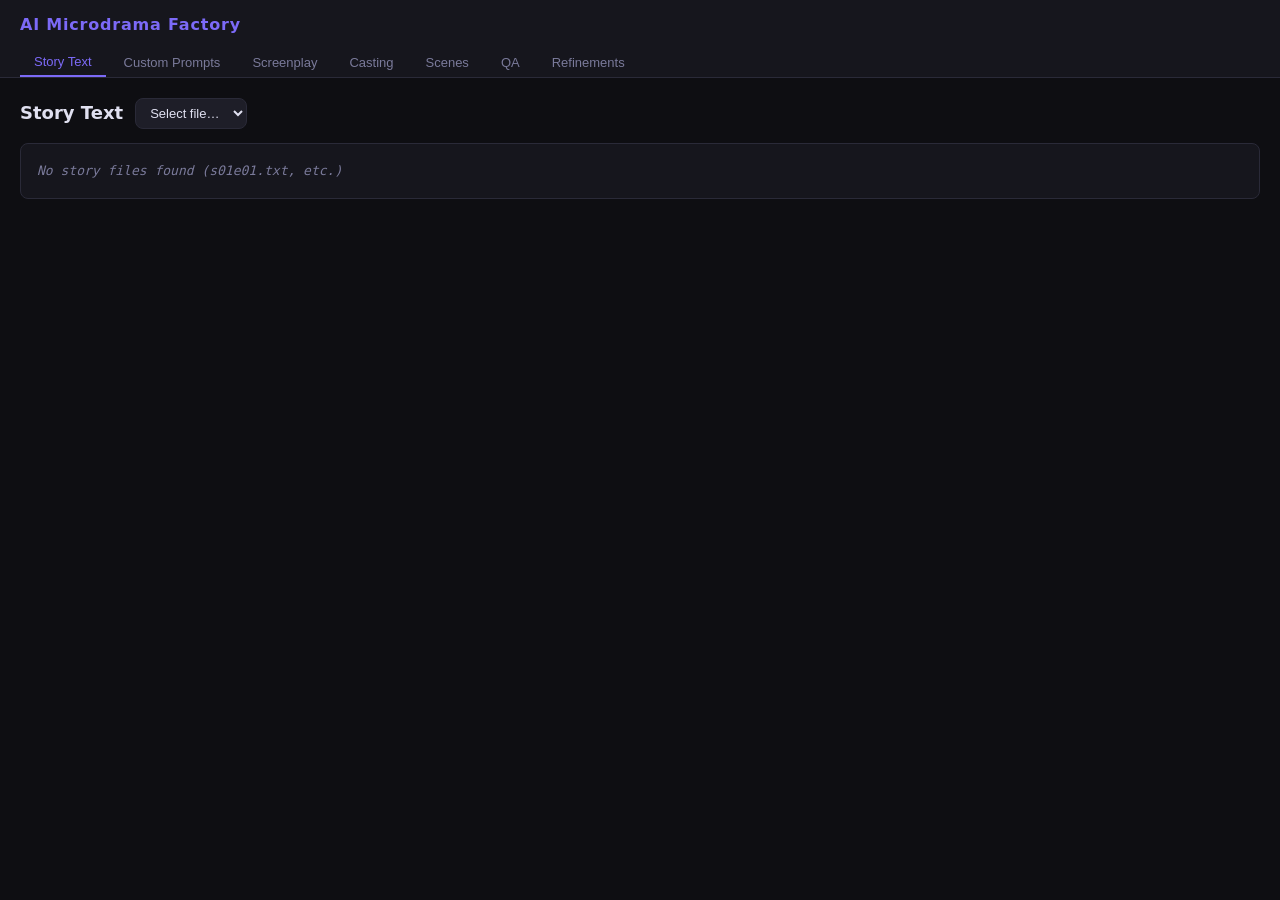
==== web/index.html @ 987e59d5 "simple UI" ====
<!DOCTYPE html>
<html lang="en">
<head>
  <meta charset="UTF-8">
  <meta name="viewport" content="width=device-width, initial-scale=1.0">
  <title>AI Microdrama Factory</title>
  <link rel="stylesheet" href="index.css">
</head>
<body>
  <header>
    <h1>AI Microdrama Factory</h1>
    <nav id="tabs">
      <button class="tab-btn active" data-tab="story">Story Text</button>
      <button class="tab-btn" data-tab="prompts">Custom Prompts</button>
      <button class="tab-btn" data-tab="screenplay">Screenplay</button>
      <button class="tab-btn" data-tab="casting">Casting</button>
      <button class="tab-btn" data-tab="scenes">Scenes</button>
      <button class="tab-btn" data-tab="qa">QA</button>
      <button class="tab-btn" data-tab="refinements">Refinements</button>
    </nav>
  </header>

  <main>
    <!-- Story Text -->
    <section id="tab-story" class="tab-pane active">
      <div class="section-header">
        <h2>Story Text</h2>
        <select id="story-file-select"><option value="">Select file…</option></select>
      </div>
      <div id="story-content" class="text-content placeholder">No story file selected.</div>
    </section>

    <!-- Custom Prompts -->
    <section id="tab-prompts" class="tab-pane">
      <div class="section-header">
        <h2>Custom Prompts</h2>
        <div class="toggle-group">
          <button class="toggle-btn active" data-dir="custom_prompts">custom_prompts/</button>
          <button class="toggle-btn" data-dir="prompts">prompts/</button>
        </div>
      </div>
      <div id="prompts-tabs" class="sub-tabs"></div>
      <div id="prompts-content" class="text-content placeholder">Loading…</div>
    </section>

    <!-- Screenplay -->
    <section id="tab-screenplay" class="tab-pane">
      <h2>Screenplay</h2>
      <div id="screenplay-meta" class="meta-block"></div>
      <div id="screenplay-episodes" class="episode-list"></div>
    </section>

    <!-- Casting -->
    <section id="tab-casting" class="tab-pane">
      <h2>Casting <span class="badge" id="casting-count"></span></h2>
      <div class="filter-row">
        <input type="text" id="casting-search" placeholder="Filter by name or type…">
        <select id="casting-type-filter"><option value="">All types</option></select>
      </div>
      <div id="casting-grid" class="ref-grid"></div>
    </section>

    <!-- Scenes -->
    <section id="tab-scenes" class="tab-pane">
      <div class="section-header">
        <h2>Scenes</h2>
        <select id="scene-select"><option value="">Select scene…</option></select>
      </div>
      <div id="scenes-content"></div>
    </section>

    <!-- QA -->
    <section id="tab-qa" class="tab-pane">
      <h2>QA Report</h2>
      <div id="qa-summary" class="meta-block"></div>
      <div id="qa-content"></div>
    </section>

    <!-- Refinements -->
    <section id="tab-refinements" class="tab-pane">
      <h2>Refinements</h2>
      <div id="refinements-content" class="placeholder">Loading…</div>
    </section>
  </main>

  <div id="lightbox" class="lightbox hidden">
    <div class="lightbox-backdrop"></div>
    <img class="lightbox-img" src="" alt="">
    <button class="lightbox-close">✕</button>
  </div>

  <script src="index.js"></script>
</body>
</html>
---- web/index.css ----
/* ── Reset & Base ── */
*, *::before, *::after { box-sizing: border-box; margin: 0; padding: 0; }

:root {
  --bg: #0e0e12;
  --surface: #16161d;
  --surface2: #1e1e28;
  --border: #2a2a38;
  --accent: #7c6af7;
  --accent2: #4ecdc4;
  --text: #e0e0f0;
  --text-muted: #7a7a9a;
  --green: #4caf78;
  --red: #e05555;
  --yellow: #f0b429;
  --radius: 8px;
  --font-mono: "Fira Code", "Cascadia Code", monospace;
}

body {
  background: var(--bg);
  color: var(--text);
  font-family: -apple-system, BlinkMacSystemFont, "Segoe UI", system-ui, sans-serif;
  font-size: 14px;
  line-height: 1.6;
  min-height: 100vh;
  display: flex;
  flex-direction: column;
}

/* ── Header / Nav ── */
header {
  background: var(--surface);
  border-bottom: 1px solid var(--border);
  padding: 12px 20px 0;
  position: sticky;
  top: 0;
  z-index: 100;
}

header h1 {
  font-size: 16px;
  font-weight: 700;
  color: var(--accent);
  letter-spacing: .05em;
  margin-bottom: 10px;
}

#tabs {
  display: flex;
  gap: 4px;
  flex-wrap: wrap;
}

.tab-btn {
  background: none;
  border: none;
  color: var(--text-muted);
  padding: 6px 14px;
  cursor: pointer;
  border-radius: var(--radius) var(--radius) 0 0;
  font-size: 13px;
  font-weight: 500;
  transition: color .15s, background .15s;
}
.tab-btn:hover { color: var(--text); background: var(--surface2); }
.tab-btn.active { color: var(--accent); border-bottom: 2px solid var(--accent); }

/* ── Main ── */
main {
  flex: 1;
  padding: 20px;
  max-width: 1400px;
  width: 100%;
  margin: 0 auto;
}

.tab-pane { display: none; }
.tab-pane.active { display: block; }

/* ── Section headers ── */
.section-header {
  display: flex;
  align-items: center;
  gap: 12px;
  margin-bottom: 14px;
  flex-wrap: wrap;
}
.section-header h2 { margin: 0; }

h2 {
  font-size: 18px;
  font-weight: 600;
  margin-bottom: 14px;
  color: var(--text);
}

/* ── Text content ── */
.text-content {
  background: var(--surface);
  border: 1px solid var(--border);
  border-radius: var(--radius);
  padding: 16px;
  white-space: pre-wrap;
  font-family: var(--font-mono);
  font-size: 13px;
  line-height: 1.7;
  overflow-x: auto;
  max-height: 80vh;
  overflow-y: auto;
}
.text-content.placeholder { color: var(--text-muted); font-style: italic; }

/* ── Meta block ── */
.meta-block {
  background: var(--surface2);
  border: 1px solid var(--border);
  border-radius: var(--radius);
  padding: 14px 16px;
  margin-bottom: 16px;
  font-size: 13px;
}
.meta-block .label { color: var(--text-muted); margin-right: 6px; }
.meta-block .value { font-weight: 600; }
.meta-row { margin-bottom: 4px; }

/* ── Toggle buttons ── */
.toggle-group { display: flex; gap: 4px; }
.toggle-btn {
  background: var(--surface2);
  border: 1px solid var(--border);
  border-radius: var(--radius);
  color: var(--text-muted);
  padding: 4px 12px;
  cursor: pointer;
  font-size: 12px;
  transition: all .15s;
}
.toggle-btn:hover { color: var(--text); }
.toggle-btn.active { background: var(--accent); color: #fff; border-color: var(--accent); }

/* ── Sub-tabs ── */
.sub-tabs {
  display: flex;
  gap: 4px;
  margin-bottom: 12px;
  flex-wrap: wrap;
}
.sub-tab-btn {
  background: var(--surface2);
  border: 1px solid var(--border);
  border-radius: var(--radius);
  color: var(--text-muted);
  padding: 4px 12px;
  cursor: pointer;
  font-size: 12px;
  transition: all .15s;
}
.sub-tab-btn:hover { color: var(--text); }
.sub-tab-btn.active { background: var(--surface); border-color: var(--accent); color: var(--accent); }

/* ── Episode list ── */
.episode-list { display: flex; flex-direction: column; gap: 10px; }

.episode-card {
  background: var(--surface);
  border: 1px solid var(--border);
  border-radius: var(--radius);
  overflow: hidden;
}

.episode-header {
  display: flex;
  align-items: center;
  gap: 10px;
  padding: 10px 14px;
  cursor: pointer;
  user-select: none;
  transition: background .15s;
}
.episode-header:hover { background: var(--surface2); }

.ep-num {
  background: var(--accent);
  color: #fff;
  font-size: 11px;
  font-weight: 700;
  padding: 2px 7px;
  border-radius: 4px;
  min-width: 28px;
  text-align: center;
}

.ep-loc { color: var(--accent2); font-weight: 600; font-size: 13px; }
.ep-time { color: var(--text-muted); font-size: 12px; }
.ep-chevron { margin-left: auto; color: var(--text-muted); transition: transform .2s; }
.episode-card.open .ep-chevron { transform: rotate(180deg); }

.episode-body {
  display: none;
  padding: 12px 14px;
  border-top: 1px solid var(--border);
}
.episode-card.open .episode-body { display: block; }

.ep-field { margin-bottom: 10px; }
.ep-field-label {
  font-size: 11px;
  font-weight: 700;
  text-transform: uppercase;
  letter-spacing: .06em;
  color: var(--text-muted);
  margin-bottom: 4px;
}
.ep-field-value {
  font-size: 13px;
  line-height: 1.6;
  white-space: pre-wrap;
}

/* ── Filter row ── */
.filter-row {
  display: flex;
  gap: 8px;
  margin-bottom: 14px;
  flex-wrap: wrap;
}
.filter-row input,
.filter-row select {
  background: var(--surface2);
  border: 1px solid var(--border);
  border-radius: var(--radius);
  color: var(--text);
  padding: 6px 10px;
  font-size: 13px;
  flex: 1;
  min-width: 160px;
}

select {
  background: var(--surface2);
  border: 1px solid var(--border);
  border-radius: var(--radius);
  color: var(--text);
  padding: 6px 10px;
  font-size: 13px;
}

/* ── Ref grid (casting) ── */
.ref-grid {
  display: grid;
  grid-template-columns: repeat(auto-fill, minmax(220px, 1fr));
  gap: 14px;
}

.ref-card {
  background: var(--surface);
  border: 1px solid var(--border);
  border-radius: var(--radius);
  overflow: hidden;
  transition: border-color .15s;
}
.ref-card:hover { border-color: var(--accent); }

.ref-img-wrap {
  position: relative;
  background: var(--surface2);
  aspect-ratio: 3/4;
  overflow: hidden;
  cursor: pointer;
}
.ref-img-wrap img {
  width: 100%; height: 100%;
  object-fit: cover;
  display: block;
  transition: transform .2s;
}
.ref-img-wrap:hover img { transform: scale(1.04); }
.ref-img-placeholder {
  width: 100%; height: 100%;
  display: flex;
  align-items: center;
  justify-content: center;
  color: var(--text-muted);
  font-size: 32px;
}

.ref-info { padding: 10px 12px; }
.ref-name { font-weight: 700; font-size: 13px; margin-bottom: 3px; }
.ref-type-badge {
  display: inline-block;
  font-size: 10px;
  font-weight: 700;
  text-transform: uppercase;
  padding: 1px 6px;
  border-radius: 3px;
  margin-bottom: 6px;
}
.type-character { background: #7c6af722; color: var(--accent); border: 1px solid var(--accent); }
.type-location  { background: #4ecdc422; color: var(--accent2); border: 1px solid var(--accent2); }
.type-room      { background: #f0b42922; color: var(--yellow); border: 1px solid var(--yellow); }
.type-vehicle   { background: #4caf7822; color: var(--green); border: 1px solid var(--green); }
.type-object    { background: #e0555522; color: var(--red); border: 1px solid var(--red); }
.type-interface { background: #aaa2; color: #aaa; border: 1px solid #aaa; }

.ref-logline { font-size: 11px; color: var(--text-muted); line-height: 1.5; }

/* ── Scenes tab ── */
.storyboard-img-wrap {
  margin-bottom: 20px;
  text-align: center;
}
.storyboard-img-wrap img {
  max-width: 100%;
  border-radius: var(--radius);
  border: 1px solid var(--border);
  cursor: pointer;
}

.scene-block {
  margin-bottom: 24px;
  background: var(--surface);
  border: 1px solid var(--border);
  border-radius: var(--radius);
  overflow: hidden;
}

.scene-block-header {
  display: flex;
  align-items: center;
  gap: 10px;
  padding: 10px 14px;
  cursor: pointer;
  user-select: none;
  background: var(--surface2);
  border-bottom: 1px solid var(--border);
  transition: background .15s;
}
.scene-block-header:hover { background: #222230; }
.scene-num {
  background: var(--accent2);
  color: #000;
  font-size: 11px;
  font-weight: 700;
  padding: 2px 8px;
  border-radius: 4px;
}
.scene-loc { color: var(--text); font-size: 13px; font-weight: 600; }
.scene-chevron { margin-left: auto; color: var(--text-muted); transition: transform .2s; }
.scene-block.open .scene-chevron { transform: rotate(180deg); }

.scene-panels { display: none; padding: 12px; }
.scene-block.open .scene-panels { display: grid; grid-template-columns: repeat(auto-fill, minmax(180px, 1fr)); gap: 12px; }

.panel-card {
  background: var(--surface2);
  border: 1px solid var(--border);
  border-radius: var(--radius);
  overflow: hidden;
}
.panel-img-wrap {
  aspect-ratio: 9/16;
  background: #111;
  overflow: hidden;
  cursor: pointer;
}
.panel-img-wrap img {
  width: 100%; height: 100%;
  object-fit: cover;
  transition: transform .2s;
}
.panel-img-wrap:hover img { transform: scale(1.04); }
.panel-img-placeholder {
  width: 100%; height: 100%;
  display: flex; align-items: center; justify-content: center;
  color: var(--text-muted); font-size: 24px;
}

.panel-meta { padding: 8px 10px; font-size: 11px; }
.panel-idx { font-weight: 700; color: var(--accent); margin-bottom: 4px; font-size: 12px; }
.panel-beat { display: inline-block; margin-bottom: 4px; }
.panel-hook {
  display: inline-block;
  font-size: 10px;
  font-weight: 700;
  text-transform: uppercase;
  padding: 1px 5px;
  border-radius: 3px;
  margin-left: 4px;
}
.hook-cliffhanger { background: #e0555522; color: var(--red); border: 1px solid var(--red); }
.hook-twist       { background: #7c6af722; color: var(--accent); border: 1px solid var(--accent); }
.hook-cold_open   { background: #4ecdc422; color: var(--accent2); border: 1px solid var(--accent2); }
.hook-confrontation { background: #f0b42922; color: var(--yellow); border: 1px solid var(--yellow); }
.hook-escalation  { background: #4caf7822; color: var(--green); border: 1px solid var(--green); }
.hook-none        { background: #aaa2; color: #888; border: 1px solid #555; }

.panel-field { margin-top: 4px; color: var(--text-muted); }
.panel-field b { color: var(--text); }
.panel-field.dialogue { color: var(--accent2); font-style: italic; }

.reversed-badge {
  display: inline-block;
  font-size: 9px;
  font-weight: 700;
  padding: 1px 5px;
  border-radius: 3px;
  background: #f0b42922;
  color: var(--yellow);
  border: 1px solid var(--yellow);
  margin-left: 4px;
}

/* ── QA ── */
.qa-scene-block { margin-bottom: 20px; }
.qa-scene-title {
  font-size: 14px;
  font-weight: 700;
  color: var(--accent2);
  margin-bottom: 8px;
  padding-bottom: 4px;
  border-bottom: 1px solid var(--border);
}

.qa-grid {
  display: grid;
  grid-template-columns: repeat(auto-fill, minmax(240px, 1fr));
  gap: 12px;
}

.qa-card {
  background: var(--surface);
  border: 1px solid var(--border);
  border-radius: var(--radius);
  padding: 12px;
}
.qa-card.needs-refinement { border-color: var(--red); }
.qa-card.ok { border-color: var(--green); }

.qa-panel-id { font-weight: 700; margin-bottom: 8px; font-size: 13px; }

.qa-scores { display: flex; gap: 8px; margin-bottom: 8px; flex-wrap: wrap; }
.qa-score {
  display: flex; flex-direction: column; align-items: center;
  background: var(--surface2);
  border-radius: 6px;
  padding: 5px 10px;
  min-width: 60px;
}
.qa-score-label { font-size: 9px; text-transform: uppercase; color: var(--text-muted); margin-bottom: 2px; }
.qa-score-val { font-size: 18px; font-weight: 700; }
.score-high { color: var(--green); }
.score-mid  { color: var(--yellow); }
.score-low  { color: var(--red); }

.qa-artifacts { font-size: 11px; color: var(--red); margin-bottom: 6px; }
.qa-artifacts ul { margin-left: 14px; }
.qa-reasoning { font-size: 11px; color: var(--text-muted); margin-bottom: 6px; }
.qa-refinement-prompt { font-size: 11px; color: var(--yellow); font-style: italic; }

.needs-refinement-badge {
  display: inline-block;
  font-size: 10px; font-weight: 700;
  padding: 2px 6px; border-radius: 3px;
  background: #e0555522; color: var(--red); border: 1px solid var(--red);
  margin-bottom: 6px;
}
.ok-badge {
  display: inline-block;
  font-size: 10px; font-weight: 700;
  padding: 2px 6px; border-radius: 3px;
  background: #4caf7822; color: var(--green); border: 1px solid var(--green);
  margin-bottom: 6px;
}

/* ── Refinements ── */
.refinements-list { display: flex; flex-direction: column; gap: 10px; }

.refinement-card {
  background: var(--surface);
  border: 1px solid var(--border);
  border-radius: var(--radius);
  overflow: hidden;
}

.refinement-header {
  display: flex; align-items: center; gap: 10px;
  padding: 10px 14px;
  cursor: pointer; user-select: none;
  transition: background .15s;
}
.refinement-header:hover { background: var(--surface2); }
.refinement-body {
  display: none;
  padding: 12px 14px;
  border-top: 1px solid var(--border);
}
.refinement-card.open .refinement-body { display: block; }
.refinement-chevron { margin-left: auto; color: var(--text-muted); transition: transform .2s; }
.refinement-card.open .refinement-chevron { transform: rotate(180deg); }

.diff-block {
  display: grid;
  grid-template-columns: 1fr 1fr;
  gap: 12px;
  margin-bottom: 12px;
}
.diff-col {}
.diff-col-label {
  font-size: 10px; font-weight: 700; text-transform: uppercase;
  color: var(--text-muted); margin-bottom: 4px;
}
.diff-before { background: #e0555511; border: 1px solid #e0555533; border-radius: 5px; padding: 8px; font-size: 12px; }
.diff-after  { background: #4caf7811; border: 1px solid #4caf7833; border-radius: 5px; padding: 8px; font-size: 12px; }

/* ── Badge ── */
.badge {
  background: var(--accent);
  color: #fff;
  font-size: 11px;
  font-weight: 700;
  padding: 2px 7px;
  border-radius: 10px;
  margin-left: 4px;
}

/* ── Lightbox ── */
.lightbox {
  position: fixed; inset: 0;
  display: flex; align-items: center; justify-content: center;
  z-index: 1000;
}
.lightbox.hidden { display: none; }
.lightbox-backdrop {
  position: absolute; inset: 0;
  background: rgba(0,0,0,.85);
  cursor: pointer;
}
.lightbox-img {
  position: relative;
  max-width: 90vw;
  max-height: 90vh;
  border-radius: var(--radius);
  box-shadow: 0 8px 40px #000;
  object-fit: contain;
}
.lightbox-close {
  position: absolute; top: 16px; right: 20px;
  background: none; border: none; color: #fff;
  font-size: 24px; cursor: pointer; z-index: 1001;
  line-height: 1;
}

/* ── Scrollbar ── */
::-webkit-scrollbar { width: 6px; height: 6px; }
::-webkit-scrollbar-track { background: var(--bg); }
::-webkit-scrollbar-thumb { background: var(--border); border-radius: 3px; }
::-webkit-scrollbar-thumb:hover { background: #444; }

/* ── State notice ── */
.state-info {
  background: var(--surface2);
  border: 1px solid var(--border);
  border-radius: var(--radius);
  padding: 10px 14px;
  margin-bottom: 14px;
  font-size: 12px;
  color: var(--text-muted);
}
.state-info b { color: var(--text); }

.pipeline-state-grid {
  display: flex; flex-wrap: wrap; gap: 8px; margin-top: 6px;
}
.state-step {
  display: flex; align-items: center; gap: 5px;
  background: var(--surface);
  border: 1px solid var(--border);
  border-radius: 5px;
  padding: 4px 10px;
  font-size: 11px;
}
.state-step.done { border-color: var(--green); color: var(--green); }
.state-step.pending { color: var(--text-muted); }

/* ── Errors ── */
.error-msg {
  color: var(--red);
  font-size: 13px;
  padding: 10px;
  background: #e0555511;
  border: 1px solid #e0555533;
  border-radius: var(--radius);
}
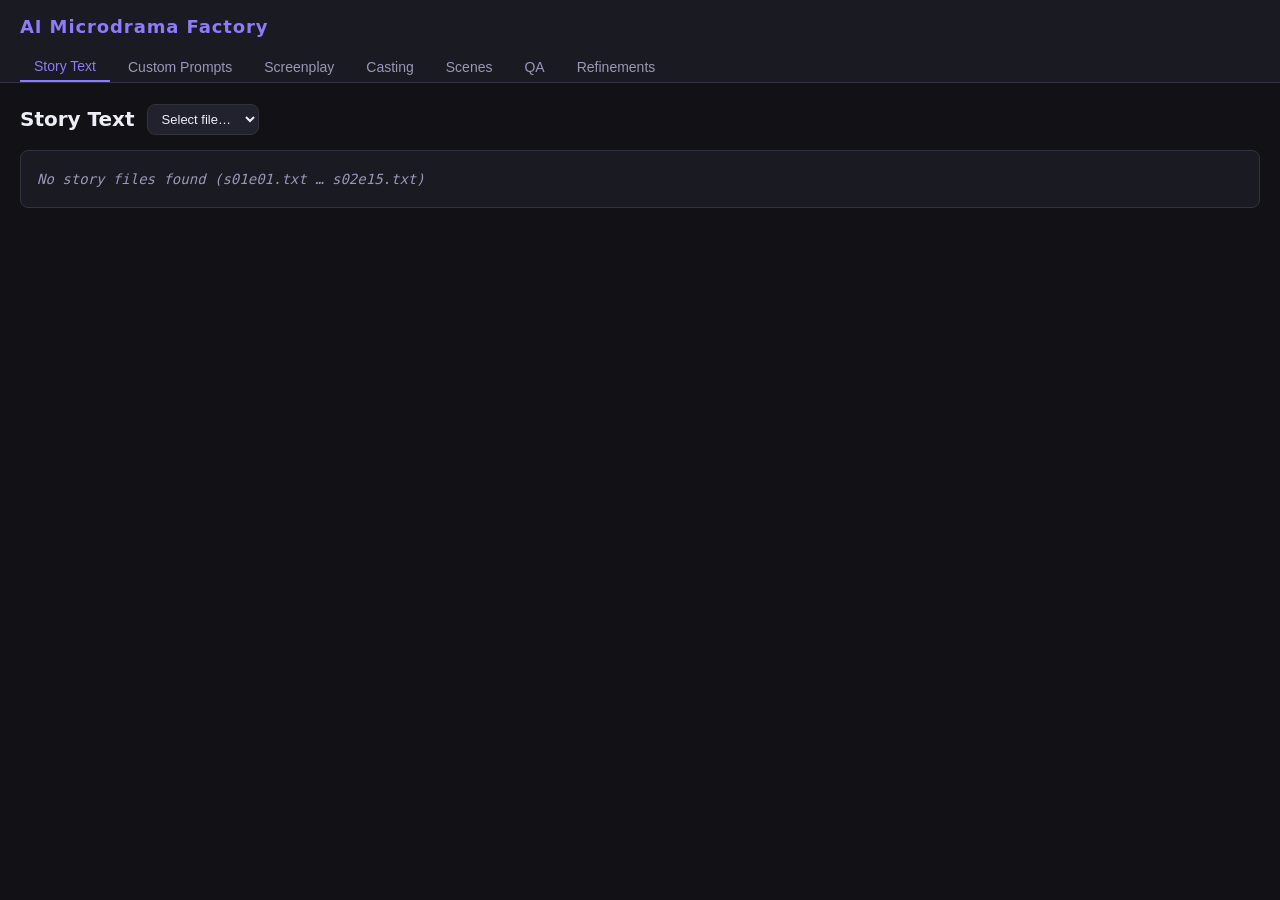
==== commit 1b702377: "update web ui" ====
--- a/web/index.html
+++ b/web/index.html
@@ -89,6 +89,7 @@
     <button class="lightbox-close">✕</button>
   </div>
 
+  <script src="https://cdn.jsdelivr.net/npm/marked/marked.min.js"></script>
   <script src="index.js"></script>
 </body>
 </html>
--- a/web/index.css
+++ b/web/index.css
@@ -2,17 +2,17 @@
 *, *::before, *::after { box-sizing: border-box; margin: 0; padding: 0; }
 
 :root {
-  --bg: #0e0e12;
-  --surface: #16161d;
-  --surface2: #1e1e28;
-  --border: #2a2a38;
-  --accent: #7c6af7;
-  --accent2: #4ecdc4;
-  --text: #e0e0f0;
-  --text-muted: #7a7a9a;
-  --green: #4caf78;
-  --red: #e05555;
-  --yellow: #f0b429;
+  --bg: #111116;
+  --surface: #1a1a22;
+  --surface2: #22222e;
+  --border: #32323f;
+  --accent: #8b7cf8;
+  --accent2: #5edbd2;
+  --text: #eeeef8;
+  --text-muted: #9898b8;
+  --green: #56c47f;
+  --red: #e86060;
+  --yellow: #f5c842;
   --radius: 8px;
   --font-mono: "Fira Code", "Cascadia Code", monospace;
 }
@@ -21,8 +21,8 @@
   background: var(--bg);
   color: var(--text);
   font-family: -apple-system, BlinkMacSystemFont, "Segoe UI", system-ui, sans-serif;
-  font-size: 14px;
-  line-height: 1.6;
+  font-size: 15px;
+  line-height: 1.65;
   min-height: 100vh;
   display: flex;
   flex-direction: column;
@@ -39,7 +39,7 @@
 }
 
 header h1 {
-  font-size: 16px;
+  font-size: 18px;
   font-weight: 700;
   color: var(--accent);
   letter-spacing: .05em;
@@ -59,7 +59,7 @@
   padding: 6px 14px;
   cursor: pointer;
   border-radius: var(--radius) var(--radius) 0 0;
-  font-size: 13px;
+  font-size: 14px;
   font-weight: 500;
   transition: color .15s, background .15s;
 }
@@ -89,7 +89,7 @@
 .section-header h2 { margin: 0; }
 
 h2 {
-  font-size: 18px;
+  font-size: 20px;
   font-weight: 600;
   margin-bottom: 14px;
   color: var(--text);
@@ -103,14 +103,41 @@
   padding: 16px;
   white-space: pre-wrap;
   font-family: var(--font-mono);
-  font-size: 13px;
-  line-height: 1.7;
+  font-size: 14px;
+  line-height: 1.75;
   overflow-x: auto;
   max-height: 80vh;
   overflow-y: auto;
 }
 .text-content.placeholder { color: var(--text-muted); font-style: italic; }
 
+/* ── Prose (rendered markdown) ── */
+.prose {
+  background: var(--surface);
+  border: 1px solid var(--border);
+  border-radius: var(--radius);
+  padding: 20px 24px;
+  line-height: 1.75;
+  font-size: 15px;
+  overflow-x: auto;
+  max-height: 80vh;
+  overflow-y: auto;
+}
+.prose.placeholder { color: var(--text-muted); font-style: italic; }
+.prose h1 { font-size: 22px; font-weight: 700; color: var(--accent); margin: 0 0 14px; }
+.prose h2 { font-size: 18px; font-weight: 700; color: var(--accent); margin: 18px 0 10px; border-bottom: 1px solid var(--border); padding-bottom: 4px; }
+.prose h3 { font-size: 15px; font-weight: 700; color: var(--text); margin: 14px 0 6px; }
+.prose p  { margin: 0 0 10px; }
+.prose ul, .prose ol { margin: 0 0 10px 20px; }
+.prose li { margin-bottom: 4px; }
+.prose code { background: var(--surface2); border: 1px solid var(--border); border-radius: 4px; padding: 1px 5px; font-family: var(--font-mono); font-size: 13px; }
+.prose pre { background: var(--surface2); border: 1px solid var(--border); border-radius: var(--radius); padding: 12px 16px; overflow-x: auto; margin: 0 0 12px; }
+.prose pre code { background: none; border: none; padding: 0; font-size: 13px; }
+.prose blockquote { border-left: 3px solid var(--accent); padding-left: 14px; color: var(--text-muted); margin: 0 0 10px; }
+.prose strong { color: var(--text); font-weight: 700; }
+.prose em { color: var(--text-muted); font-style: italic; }
+.prose hr { border: none; border-top: 1px solid var(--border); margin: 16px 0; }
+
 /* ── Meta block ── */
 .meta-block {
   background: var(--surface2);
@@ -118,7 +145,7 @@
   border-radius: var(--radius);
   padding: 14px 16px;
   margin-bottom: 16px;
-  font-size: 13px;
+  font-size: 14px;
 }
 .meta-block .label { color: var(--text-muted); margin-right: 6px; }
 .meta-block .value { font-weight: 600; }
@@ -191,8 +218,8 @@
   text-align: center;
 }
 
-.ep-loc { color: var(--accent2); font-weight: 600; font-size: 13px; }
-.ep-time { color: var(--text-muted); font-size: 12px; }
+.ep-loc { color: var(--accent2); font-weight: 600; font-size: 14px; }
+.ep-time { color: var(--text-muted); font-size: 13px; }
 .ep-chevron { margin-left: auto; color: var(--text-muted); transition: transform .2s; }
 .episode-card.open .ep-chevron { transform: rotate(180deg); }
 
@@ -205,7 +232,7 @@
 
 .ep-field { margin-bottom: 10px; }
 .ep-field-label {
-  font-size: 11px;
+  font-size: 12px;
   font-weight: 700;
   text-transform: uppercase;
   letter-spacing: .06em;
@@ -213,8 +240,8 @@
   margin-bottom: 4px;
 }
 .ep-field-value {
-  font-size: 13px;
-  line-height: 1.6;
+  font-size: 14px;
+  line-height: 1.65;
   white-space: pre-wrap;
 }
 
@@ -286,7 +313,7 @@
 }
 
 .ref-info { padding: 10px 12px; }
-.ref-name { font-weight: 700; font-size: 13px; margin-bottom: 3px; }
+.ref-name { font-weight: 700; font-size: 14px; margin-bottom: 3px; }
 .ref-type-badge {
   display: inline-block;
   font-size: 10px;
@@ -303,7 +330,7 @@
 .type-object    { background: #e0555522; color: var(--red); border: 1px solid var(--red); }
 .type-interface { background: #aaa2; color: #aaa; border: 1px solid #aaa; }
 
-.ref-logline { font-size: 11px; color: var(--text-muted); line-height: 1.5; }
+.ref-logline { font-size: 12px; color: var(--text-muted); line-height: 1.55; }
 
 /* ── Scenes tab ── */
 .storyboard-img-wrap {
@@ -350,7 +377,9 @@
 .scene-block.open .scene-chevron { transform: rotate(180deg); }
 
 .scene-panels { display: none; padding: 12px; }
-.scene-block.open .scene-panels { display: grid; grid-template-columns: repeat(auto-fill, minmax(180px, 1fr)); gap: 12px; }
+.scene-block.open .scene-panels { display: grid; grid-template-columns: repeat(3, 1fr); gap: 12px; }
+@media (max-width: 640px) { .scene-block.open .scene-panels { grid-template-columns: 1fr 1fr; } }
+@media (max-width: 400px) { .scene-block.open .scene-panels { grid-template-columns: 1fr; } }
 
 .panel-card {
   background: var(--surface2);
@@ -376,8 +405,8 @@
   color: var(--text-muted); font-size: 24px;
 }
 
-.panel-meta { padding: 8px 10px; font-size: 11px; }
-.panel-idx { font-weight: 700; color: var(--accent); margin-bottom: 4px; font-size: 12px; }
+.panel-meta { padding: 8px 10px; font-size: 12px; }
+.panel-idx { font-weight: 700; color: var(--accent); margin-bottom: 4px; font-size: 13px; }
 .panel-beat { display: inline-block; margin-bottom: 4px; }
 .panel-hook {
   display: inline-block;
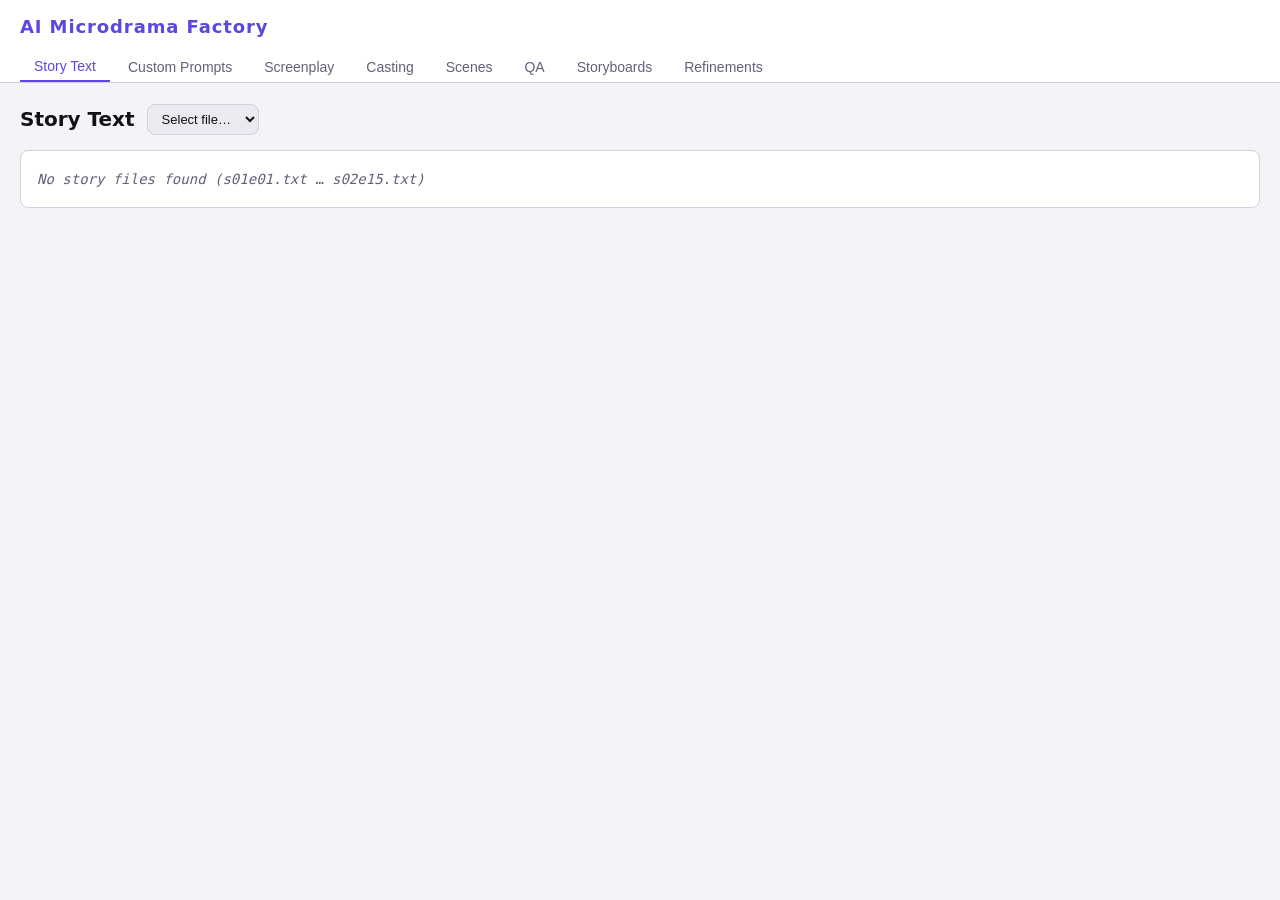
==== commit 51be35f6: "code cleanup" ====
--- a/web/index.html
+++ b/web/index.html
@@ -16,6 +16,7 @@
       <button class="tab-btn" data-tab="casting">Casting</button>
       <button class="tab-btn" data-tab="scenes">Scenes</button>
       <button class="tab-btn" data-tab="qa">QA</button>
+      <button class="tab-btn" data-tab="storyboards">Storyboards</button>
       <button class="tab-btn" data-tab="refinements">Refinements</button>
     </nav>
   </header>
@@ -76,6 +77,12 @@
       <div id="qa-content"></div>
     </section>
 
+    <!-- Storyboards -->
+    <section id="tab-storyboards" class="tab-pane">
+      <h2>Storyboards</h2>
+      <div id="storyboards-content" class="placeholder">Loading…</div>
+    </section>
+
     <!-- Refinements -->
     <section id="tab-refinements" class="tab-pane">
       <h2>Refinements</h2>
--- a/web/index.css
+++ b/web/index.css
@@ -2,17 +2,17 @@
 *, *::before, *::after { box-sizing: border-box; margin: 0; padding: 0; }
 
 :root {
-  --bg: #111116;
-  --surface: #1a1a22;
-  --surface2: #22222e;
-  --border: #32323f;
-  --accent: #8b7cf8;
-  --accent2: #5edbd2;
-  --text: #eeeef8;
-  --text-muted: #9898b8;
-  --green: #56c47f;
-  --red: #e86060;
-  --yellow: #f5c842;
+  --bg: #f4f4f8;
+  --surface: #ffffff;
+  --surface2: #eaeaf0;
+  --border: #d0d0de;
+  --accent: #5a48e0;
+  --accent2: #0d9b96;
+  --text: #111118;
+  --text-muted: #60607a;
+  --green: #1e8a4a;
+  --red: #c0392b;
+  --yellow: #a06800;
   --radius: 8px;
   --font-mono: "Fira Code", "Cascadia Code", monospace;
 }
@@ -363,7 +363,7 @@
   border-bottom: 1px solid var(--border);
   transition: background .15s;
 }
-.scene-block-header:hover { background: #222230; }
+.scene-block-header:hover { background: var(--surface2); }
 .scene-num {
   background: var(--accent2);
   color: #000;
@@ -377,9 +377,8 @@
 .scene-block.open .scene-chevron { transform: rotate(180deg); }
 
 .scene-panels { display: none; padding: 12px; }
-.scene-block.open .scene-panels { display: grid; grid-template-columns: repeat(3, 1fr); gap: 12px; }
-@media (max-width: 640px) { .scene-block.open .scene-panels { grid-template-columns: 1fr 1fr; } }
-@media (max-width: 400px) { .scene-block.open .scene-panels { grid-template-columns: 1fr; } }
+.scene-block.open .scene-panels { display: grid; grid-template-columns: repeat(3, 1fr); gap: 14px; }
+@media (max-width: 700px) { .scene-block.open .scene-panels { grid-template-columns: 1fr; } }
 
 .panel-card {
   background: var(--surface2);
@@ -387,9 +386,18 @@
   border-radius: var(--radius);
   overflow: hidden;
 }
+
+/* Top row: image left, speech right */
+.panel-top-row {
+  display: flex;
+  gap: 0;
+  align-items: stretch;
+}
+
 .panel-img-wrap {
+  flex: 0 0 38%;
   aspect-ratio: 9/16;
-  background: #111;
+  background: #d8d8e4;
   overflow: hidden;
   cursor: pointer;
 }
@@ -405,9 +413,32 @@
   color: var(--text-muted); font-size: 24px;
 }
 
-.panel-meta { padding: 8px 10px; font-size: 12px; }
-.panel-idx { font-weight: 700; color: var(--accent); margin-bottom: 4px; font-size: 13px; }
-.panel-beat { display: inline-block; margin-bottom: 4px; }
+/* Speech panel (right of image) */
+.panel-speech {
+  flex: 1;
+  padding: 10px 12px;
+  font-size: 14px;
+  display: flex;
+  flex-direction: column;
+  gap: 6px;
+  border-left: 1px solid var(--border);
+  overflow-wrap: break-word;
+}
+
+.panel-no-speech { color: var(--text-muted); font-style: italic; }
+
+/* Bottom details strip */
+.panel-details {
+  padding: 10px 12px;
+  font-size: 14px;
+  border-top: 1px solid var(--border);
+  display: flex;
+  flex-direction: column;
+  gap: 5px;
+}
+
+.panel-idx { font-weight: 700; color: var(--accent); font-size: 14px; }
+.panel-beat { display: inline-block; }
 .panel-hook {
   display: inline-block;
   font-size: 10px;
@@ -422,11 +453,34 @@
 .hook-cold_open   { background: #4ecdc422; color: var(--accent2); border: 1px solid var(--accent2); }
 .hook-confrontation { background: #f0b42922; color: var(--yellow); border: 1px solid var(--yellow); }
 .hook-escalation  { background: #4caf7822; color: var(--green); border: 1px solid var(--green); }
-.hook-none        { background: #aaa2; color: #888; border: 1px solid #555; }
-
-.panel-field { margin-top: 4px; color: var(--text-muted); }
+.hook-none        { background: #aaa2; color: #666; border: 1px solid #aaa; }
+
+/* Reference thumbnails under dialogue */
+.panel-refs {
+  display: flex;
+  flex-wrap: wrap;
+  gap: 5px;
+  margin-top: 6px;
+}
+.panel-ref-thumb {
+  width: 42px;
+  height: 56px;
+  object-fit: cover;
+  border-radius: 4px;
+  border: 1px solid var(--border);
+  cursor: pointer;
+  transition: transform .15s, border-color .15s;
+  display: block;
+}
+.panel-ref-thumb:hover {
+  transform: scale(1.1);
+  border-color: var(--accent);
+}
+
+.panel-field { color: var(--text-muted); line-height: 1.55; }
 .panel-field b { color: var(--text); }
-.panel-field.dialogue { color: var(--accent2); font-style: italic; }
+.panel-field.dialogue { color: var(--accent2); font-style: italic; font-size: 15px; }
+.panel-field.voiceover { color: var(--text-muted); font-style: italic; }
 
 .reversed-badge {
   display: inline-block;
@@ -491,7 +545,7 @@
   display: inline-block;
   font-size: 10px; font-weight: 700;
   padding: 2px 6px; border-radius: 3px;
-  background: #e0555522; color: var(--red); border: 1px solid var(--red);
+  background: #e0555520; color: var(--red); border: 1px solid var(--red);
   margin-bottom: 6px;
 }
 .ok-badge {
@@ -502,6 +556,70 @@
   margin-bottom: 6px;
 }
 
+/* ── Storyboards ── */
+.sb-list { display: flex; flex-direction: column; gap: 12px; }
+
+.sb-row {
+  display: flex;
+  gap: 14px;
+  align-items: flex-start;
+  background: var(--surface);
+  border: 1px solid var(--border);
+  border-radius: var(--radius);
+  padding: 12px 14px;
+}
+
+.sb-scene-badge {
+  flex-shrink: 0;
+  background: var(--accent2);
+  color: #000;
+  font-size: 11px;
+  font-weight: 700;
+  padding: 2px 8px;
+  border-radius: 4px;
+  margin-top: 4px;
+}
+
+.sb-images { flex: 1; min-width: 0; }
+
+.sb-current-wrap {
+  display: block;
+  cursor: pointer;
+  margin-bottom: 8px;
+}
+.sb-current-wrap img {
+  max-width: 100%;
+  border-radius: 4px;
+  border: 1px solid var(--border);
+  display: block;
+  transition: opacity .15s;
+}
+.sb-current-wrap:hover img { opacity: .88; }
+
+.sb-backups {
+  display: flex;
+  gap: 8px;
+  flex-wrap: wrap;
+  align-items: flex-start;
+}
+
+.sb-backup-item { cursor: pointer; }
+.sb-backup-item img {
+  display: block;
+  height: 80px;
+  width: auto;
+  border-radius: 4px;
+  border: 1px solid var(--border);
+  transition: opacity .15s, border-color .15s;
+}
+.sb-backup-item:hover img { opacity: .85; border-color: var(--accent); }
+.sb-backup-label {
+  font-size: 9px;
+  color: var(--text-muted);
+  text-align: center;
+  margin-top: 3px;
+}
+
 /* ── Refinements ── */
 .refinements-list { display: flex; flex-direction: column; gap: 10px; }
 
@@ -539,8 +657,8 @@
   font-size: 10px; font-weight: 700; text-transform: uppercase;
   color: var(--text-muted); margin-bottom: 4px;
 }
-.diff-before { background: #e0555511; border: 1px solid #e0555533; border-radius: 5px; padding: 8px; font-size: 12px; }
-.diff-after  { background: #4caf7811; border: 1px solid #4caf7833; border-radius: 5px; padding: 8px; font-size: 12px; }
+.diff-before { background: #e0555520; border: 1px solid #e0555560; border-radius: 5px; padding: 8px; font-size: 12px; }
+.diff-after  { background: #1e8a4a18; border: 1px solid #1e8a4a50; border-radius: 5px; padding: 8px; font-size: 12px; }
 
 /* ── Badge ── */
 .badge {
@@ -584,7 +702,7 @@
 ::-webkit-scrollbar { width: 6px; height: 6px; }
 ::-webkit-scrollbar-track { background: var(--bg); }
 ::-webkit-scrollbar-thumb { background: var(--border); border-radius: 3px; }
-::-webkit-scrollbar-thumb:hover { background: #444; }
+::-webkit-scrollbar-thumb:hover { background: #aaa; }
 
 /* ── State notice ── */
 .state-info {
@@ -617,7 +735,7 @@
   color: var(--red);
   font-size: 13px;
   padding: 10px;
-  background: #e0555511;
-  border: 1px solid #e0555533;
-  border-radius: var(--radius);
-}
+  background: #e0555520;
+  border: 1px solid #e0555560;
+  border-radius: var(--radius);
+}
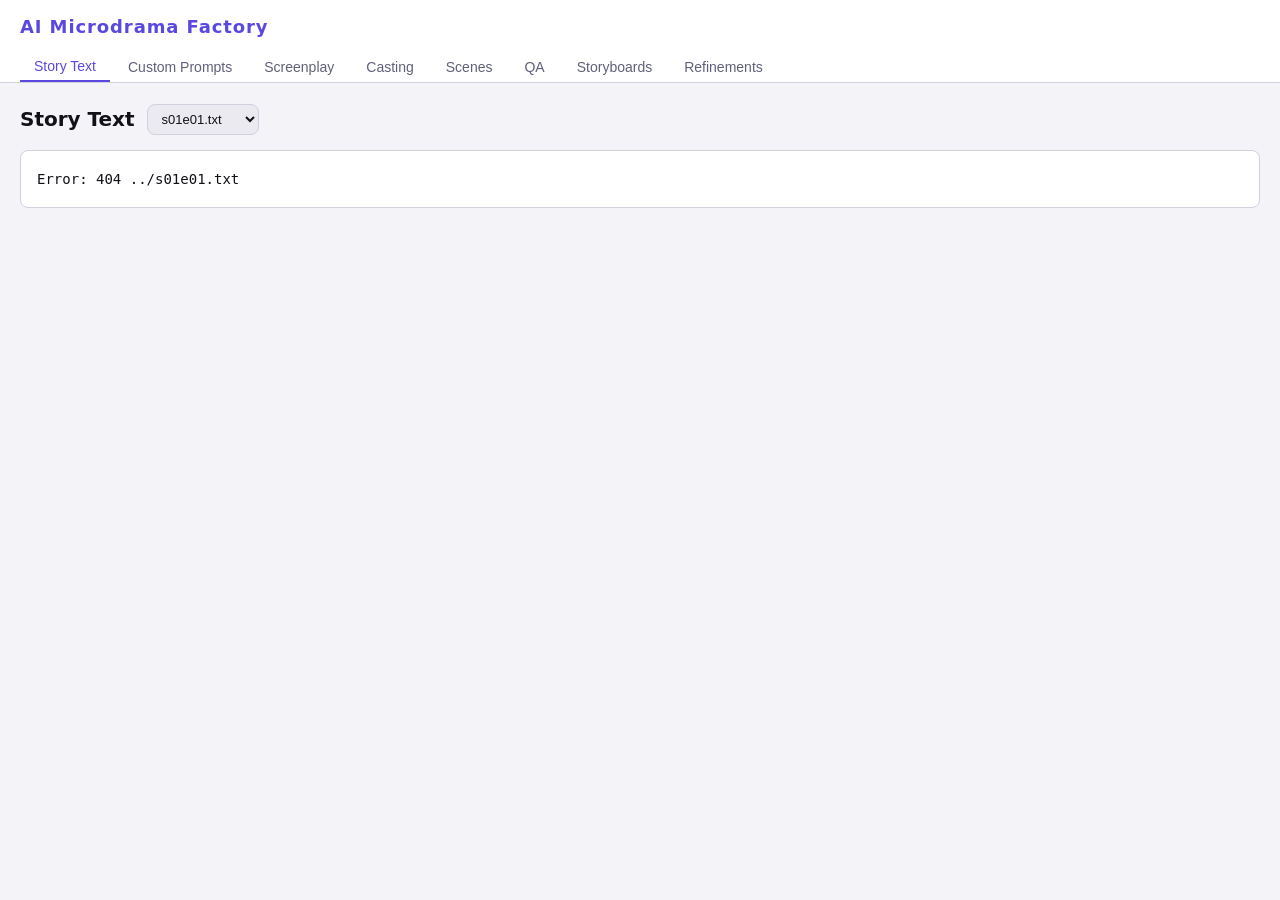
==== commit 922aacb2: "initial" ====
--- a/web/index.html
+++ b/web/index.html
@@ -96,6 +96,21 @@
     <button class="lightbox-close">✕</button>
   </div>
 
+  <div id="lightbox-3d" class="lightbox hidden">
+    <div class="lightbox-backdrop" id="lb3d-backdrop"></div>
+    <div class="lb3d-panel">
+      <div class="lb3d-header">
+        <span id="lb3d-title" class="lb3d-title"></span>
+        <select id="lb3d-panel-select"></select>
+        <button id="lb3d-close" class="lightbox-close">✕</button>
+      </div>
+      <canvas id="lb3d-canvas"></canvas>
+      <div id="lb3d-legend" class="lb3d-legend"></div>
+    </div>
+  </div>
+
+  <script src="https://cdnjs.cloudflare.com/ajax/libs/three.js/r128/three.min.js"></script>
+  <script src="https://cdn.jsdelivr.net/npm/three@0.128.0/examples/js/controls/OrbitControls.js"></script>
   <script src="https://cdn.jsdelivr.net/npm/marked/marked.min.js"></script>
   <script src="index.js"></script>
 </body>
--- a/web/index.css
+++ b/web/index.css
@@ -245,6 +245,84 @@
   white-space: pre-wrap;
 }
 
+.ep-chapter {
+  font-size: 11px;
+  font-weight: 600;
+  color: var(--text-muted);
+  background: var(--surface2);
+  border: 1px solid var(--border);
+  padding: 2px 6px;
+  border-radius: 4px;
+}
+
+.ep-type-badge {
+  font-size: 10px;
+  font-weight: 700;
+  text-transform: uppercase;
+  padding: 2px 6px;
+  border-radius: 4px;
+}
+.ep-type-pov        { background: #7c6af722; color: var(--accent); border: 1px solid var(--accent); }
+.ep-type-pov_a      { background: #7c6af722; color: var(--accent); border: 1px solid var(--accent); }
+.ep-type-pov_b      { background: #4ecdc422; color: var(--accent2); border: 1px solid var(--accent2); }
+.ep-type-confrontation { background: #f0b42922; color: var(--yellow); border: 1px solid var(--yellow); }
+.ep-type-transition { background: #aaa2; color: #888; border: 1px solid #aaa; }
+.ep-type-arc_open   { background: #4caf7822; color: var(--green); border: 1px solid var(--green); }
+.ep-type-arc_mid    { background: #7c6af722; color: var(--accent); border: 1px solid var(--accent); }
+.ep-type-arc_close  { background: #e0555522; color: var(--red); border: 1px solid var(--red); }
+.ep-type-duel       { background: #f0b42922; color: var(--yellow); border: 1px solid var(--yellow); }
+.ep-type-unknown    { background: #aaa2; color: #888; border: 1px solid #aaa; }
+
+.ep-pov {
+  font-size: 12px;
+  font-style: italic;
+  color: var(--accent);
+  margin-left: 4px;
+}
+
+.ep-scenes-list { display: flex; flex-direction: column; gap: 6px; }
+.ep-scene-row {
+  background: var(--surface2);
+  border: 1px solid var(--border);
+  border-radius: 5px;
+  padding: 6px 10px;
+  font-size: 13px;
+  display: flex;
+  flex-wrap: wrap;
+  gap: 6px;
+  align-items: baseline;
+}
+.ep-scene-badge {
+  background: var(--accent2);
+  color: #000;
+  font-size: 10px;
+  font-weight: 700;
+  padding: 1px 6px;
+  border-radius: 3px;
+  flex-shrink: 0;
+}
+.ep-panel-count {
+  font-size: 10px;
+  font-weight: 600;
+  color: var(--text-muted);
+  background: var(--border);
+  border-radius: 3px;
+  padding: 1px 5px;
+  flex-shrink: 0;
+}
+.ep-scene-loc {
+  font-size: 12px;
+  font-weight: 600;
+  color: var(--accent2);
+}
+.ep-scene-instr {
+  width: 100%;
+  font-size: 12px;
+  color: var(--text-muted);
+  white-space: pre-wrap;
+  margin-top: 2px;
+}
+
 /* ── Filter row ── */
 .filter-row {
   display: flex;
@@ -329,8 +407,12 @@
 .type-vehicle   { background: #4caf7822; color: var(--green); border: 1px solid var(--green); }
 .type-object    { background: #e0555522; color: var(--red); border: 1px solid var(--red); }
 .type-interface { background: #aaa2; color: #aaa; border: 1px solid #aaa; }
+.type-outdoor   { background: #4ecdc422; color: var(--accent2); border: 1px solid var(--accent2); }
 
 .ref-logline { font-size: 12px; color: var(--text-muted); line-height: 1.55; }
+.ref-logline-labeled { margin-top: 4px; }
+.ref-desc-details { font-size: 12px; color: var(--text-muted); margin-top: 4px; }
+.ref-desc-details summary { cursor: pointer; color: var(--accent); user-select: none; }
 
 /* ── Scenes tab ── */
 .storyboard-img-wrap {
@@ -375,6 +457,21 @@
 .scene-loc { color: var(--text); font-size: 13px; font-weight: 600; }
 .scene-chevron { margin-left: auto; color: var(--text-muted); transition: transform .2s; }
 .scene-block.open .scene-chevron { transform: rotate(180deg); }
+
+.scene-master {
+  display: none;
+  padding: 8px 14px;
+  border-bottom: 1px solid var(--border);
+  background: var(--surface);
+  font-size: 13px;
+}
+.scene-block.open .scene-master { display: block; }
+.scene-master-field {
+  color: var(--text-muted);
+  margin-bottom: 3px;
+  line-height: 1.5;
+}
+.scene-master-field b { color: var(--text); }
 
 .scene-panels { display: none; padding: 12px; }
 .scene-block.open .scene-panels { display: grid; grid-template-columns: repeat(3, 1fr); gap: 14px; }
@@ -481,6 +578,63 @@
 .panel-field b { color: var(--text); }
 .panel-field.dialogue { color: var(--accent2); font-style: italic; font-size: 15px; }
 .panel-field.voiceover { color: var(--text-muted); font-style: italic; }
+.panel-field-disposition { border-left: 2px solid var(--accent); padding-left: 6px; font-size: 11px; }
+.panel-field-intent { border-left: 2px solid var(--accent2); padding-left: 6px; font-size: 12px; }
+.panel-field-reversed { border-left: 2px solid var(--yellow); padding-left: 6px; font-size: 12px; color: var(--yellow); }
+.panel-field-camera-pos { border-left: 2px solid var(--green); padding-left: 6px; font-size: 11px; color: var(--green); }
+.panel-field-drama { border-left: 2px solid #f0b42988; padding-left: 6px; font-size: 11px; }
+
+/* Scene trajectories */
+.scene-trajectories { margin-top: 8px; }
+.scene-trajectories b { color: var(--text); font-size: 12px; }
+.trajectory-item { border-left: 2px solid var(--border); padding-left: 8px; margin-top: 6px; }
+.trajectory-char { font-weight: 700; color: var(--accent); font-size: 12px; }
+.trajectory-arc { color: var(--accent2); font-style: italic; font-size: 11px; margin-top: 1px; }
+.trajectory-detail { color: var(--text-muted); font-size: 11px; margin-top: 1px; }
+
+/* Panel state block (actors / props / environment) */
+.panel-state { border-top: 1px solid var(--border); padding: 8px 12px; font-size: 12px; }
+.panel-state-label { color: var(--text-muted); font-size: 11px; font-weight: 600; text-transform: uppercase; letter-spacing: .04em; margin-bottom: 4px; }
+.actor-row { padding: 3px 0 3px 6px; border-left: 2px solid var(--accent); margin-bottom: 4px; }
+.actor-row.out-of-frame { opacity: 0.38; border-left-color: var(--border); }
+.actor-name { font-weight: 700; color: var(--accent); }
+.actor-row.out-of-frame .actor-name { color: var(--text-muted); }
+.actor-body { color: var(--text-muted); margin-top: 1px; }
+.actor-action { color: var(--text); margin-top: 1px; }
+.props-list { margin-top: 6px; }
+.prop-row { color: var(--text-muted); padding: 1px 0; }
+.prop-row b { color: var(--text); }
+.state-env { margin-top: 6px; color: var(--text-muted); font-style: italic; }
+.state-env b { color: var(--text); font-style: normal; }
+
+/* Scale / duration badge in panel header */
+.panel-scale { font-size: 10px; font-weight: 700; color: var(--text-muted); margin-left: 5px; }
+.panel-duration { font-size: 10px; color: var(--text-muted); margin-left: 3px; }
+
+.vo-timing {
+  font-size: 10px;
+  color: var(--accent);
+  font-style: normal;
+  margin-left: 4px;
+}
+.vo-actor {
+  font-size: 10px;
+  color: var(--text-muted);
+  font-style: normal;
+  margin-left: 4px;
+}
+
+.transition-badge {
+  display: inline-block;
+  font-size: 9px;
+  font-weight: 700;
+  padding: 1px 5px;
+  border-radius: 3px;
+  background: #4ecdc422;
+  color: var(--accent2);
+  border: 1px solid var(--accent2);
+  margin-left: 4px;
+}
 
 .reversed-badge {
   display: inline-block;
@@ -536,6 +690,22 @@
 .score-mid  { color: var(--yellow); }
 .score-low  { color: var(--red); }
 
+.qa-mirror-badge {
+  display: inline-block;
+  font-size: 10px; font-weight: 700;
+  padding: 2px 6px; border-radius: 3px;
+  background: #4ecdc422; color: var(--accent2); border: 1px solid var(--accent2);
+  margin-left: 4px;
+}
+.qa-impossible-badge {
+  display: inline-block;
+  font-size: 10px; font-weight: 700;
+  padding: 2px 6px; border-radius: 3px;
+  background: #e0555522; color: var(--red); border: 1px solid var(--red);
+  margin-left: 4px;
+}
+.qa-mirror-reason { font-size: 11px; color: var(--accent2); margin-bottom: 4px; font-style: italic; }
+.qa-impossible-reason { font-size: 11px; color: var(--red); margin-bottom: 4px; font-style: italic; }
 .qa-artifacts { font-size: 11px; color: var(--red); margin-bottom: 6px; }
 .qa-artifacts ul { margin-left: 14px; }
 .qa-reasoning { font-size: 11px; color: var(--text-muted); margin-bottom: 6px; }
@@ -580,27 +750,44 @@
   margin-top: 4px;
 }
 
-.sb-images { flex: 1; min-width: 0; }
-
-.sb-current-wrap {
-  display: block;
-  cursor: pointer;
-  margin-bottom: 8px;
-}
-.sb-current-wrap img {
-  max-width: 100%;
+.sb-body { flex: 1; min-width: 0; }
+
+/* Primary pair: current + original side-by-side */
+.sb-primary-pair {
+  display: grid;
+  grid-template-columns: 1fr 1fr;
+  gap: 12px;
+  margin-bottom: 10px;
+}
+@media (max-width: 600px) { .sb-primary-pair { grid-template-columns: 1fr; } }
+
+.sb-primary-label {
+  font-size: 10px;
+  font-weight: 700;
+  text-transform: uppercase;
+  letter-spacing: .06em;
+  color: var(--text-muted);
+  margin-bottom: 5px;
+}
+
+.sb-primary-img-wrap { cursor: pointer; }
+.sb-primary-img-wrap img {
+  width: 100%;
   border-radius: 4px;
   border: 1px solid var(--border);
   display: block;
   transition: opacity .15s;
 }
-.sb-current-wrap:hover img { opacity: .88; }
-
-.sb-backups {
+.sb-primary-img-wrap:hover img { opacity: .88; }
+
+/* Extra backups (older versions) below */
+.sb-secondary {
   display: flex;
   gap: 8px;
   flex-wrap: wrap;
   align-items: flex-start;
+  border-top: 1px solid var(--border);
+  padding-top: 8px;
 }
 
 .sb-backup-item { cursor: pointer; }
@@ -697,6 +884,102 @@
   font-size: 24px; cursor: pointer; z-index: 1001;
   line-height: 1;
 }
+
+/* ── 3D Lightbox ── */
+.lb3d-panel {
+  position: relative;
+  background: #12121f;
+  border-radius: var(--radius);
+  display: flex;
+  flex-direction: column;
+  width: min(90vw, 900px);
+  max-height: 90vh;
+  overflow: hidden;
+  box-shadow: 0 8px 40px #000;
+}
+.lb3d-header {
+  display: flex;
+  align-items: center;
+  gap: 10px;
+  padding: 10px 14px;
+  background: #0c0c18;
+  flex-shrink: 0;
+}
+.lb3d-title {
+  color: #ccd;
+  font-size: 13px;
+  font-weight: 600;
+  flex: 1;
+  white-space: nowrap;
+  overflow: hidden;
+  text-overflow: ellipsis;
+}
+#lb3d-panel-select {
+  background: #1e1e38;
+  color: #aabbdd;
+  border: 1px solid #3a3a6a;
+  border-radius: 4px;
+  padding: 2px 6px;
+  font-size: 12px;
+  flex-shrink: 0;
+}
+#lb3d-canvas {
+  display: block;
+  width: 100%;
+  flex: 1;
+  min-height: 360px;
+  max-height: 66vh;
+}
+.lb3d-legend {
+  display: flex;
+  flex-wrap: wrap;
+  align-items: center;
+  gap: 10px;
+  padding: 7px 14px;
+  background: #0c0c18;
+  border-top: 1px solid #1e1e38;
+  flex-shrink: 0;
+  min-height: 32px;
+}
+.lb3d-legend-item {
+  display: flex;
+  align-items: center;
+  gap: 5px;
+  font-size: 11px;
+  color: #bbc;
+}
+.lb3d-dot {
+  width: 10px;
+  height: 10px;
+  border-radius: 50%;
+  display: inline-block;
+  flex-shrink: 0;
+}
+.lb3d-empty-label {
+  font-size: 11px;
+  color: #555;
+  font-style: italic;
+}
+
+/* ── 3D trigger button ── */
+.btn-3d {
+  display: inline-flex;
+  align-items: center;
+  background: #1e1e40;
+  color: #8899ee;
+  border: 1px solid #3344aa;
+  border-radius: 4px;
+  font-size: 10px;
+  font-weight: 700;
+  padding: 2px 7px;
+  cursor: pointer;
+  letter-spacing: .03em;
+  transition: background .15s, color .15s;
+  white-space: nowrap;
+  flex-shrink: 0;
+}
+.btn-3d:hover  { background: #2a2a58; color: #aabbff; }
+.btn-3d:disabled { opacity: .45; cursor: default; }
 
 /* ── Scrollbar ── */
 ::-webkit-scrollbar { width: 6px; height: 6px; }
